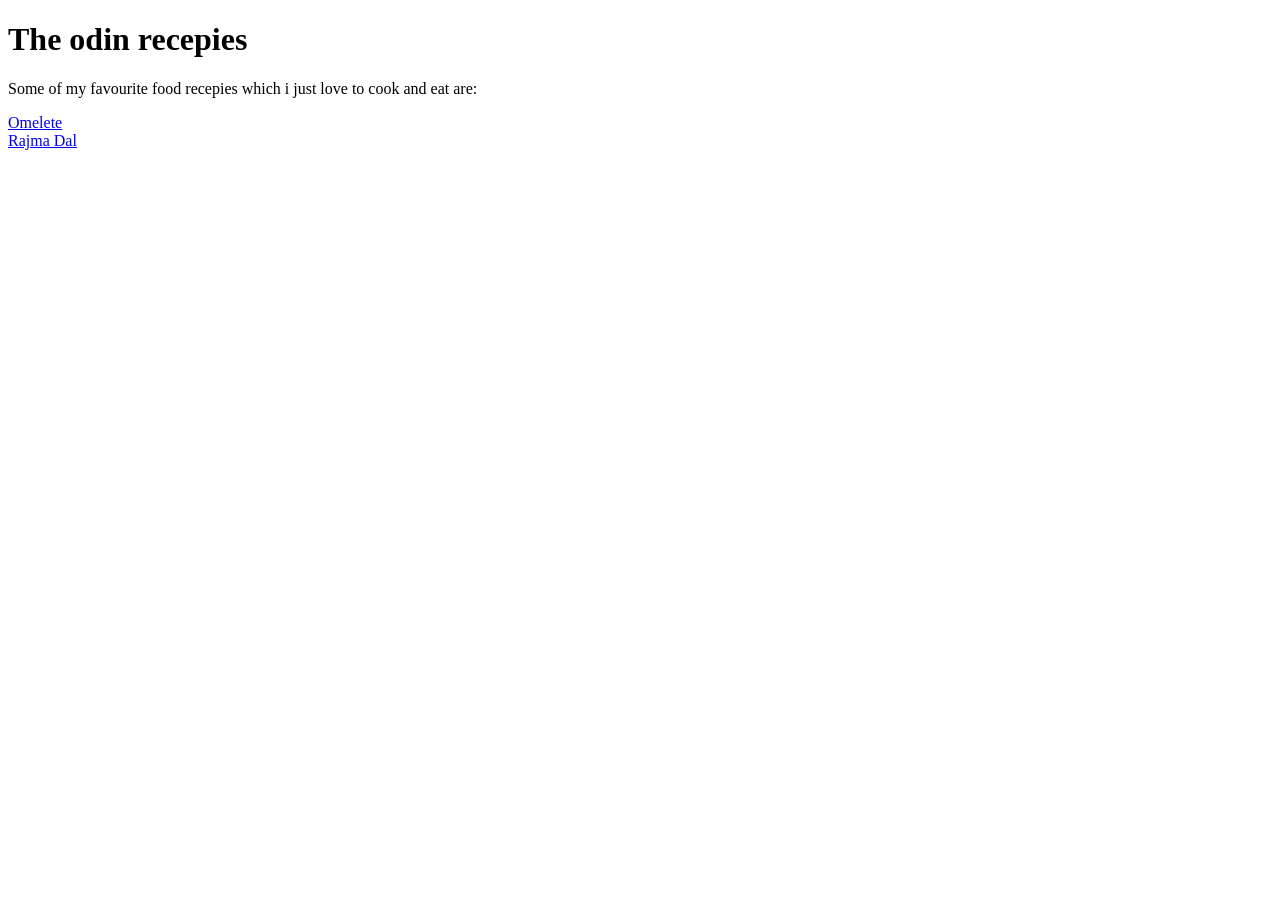
==== index.html @ e1fffe46 "Initial version" ====
<!DOCTYPE html>
<html lang="en">
<head>
    <meta charset="UTF-8">
    <meta name="viewport" content="width=device-width, initial-scale=1.0">
    <title>Document</title>
</head>
<body>
    <h1>The odin recepies </h1>
    <P>Some of my favourite food recepies which i just love to cook and eat are: </P>
    <a href="recepies/omelete.html">Omelete</a>
    <br>
    <a href="recepies/rajma.html">Rajma Dal</a>
</body>
</html>
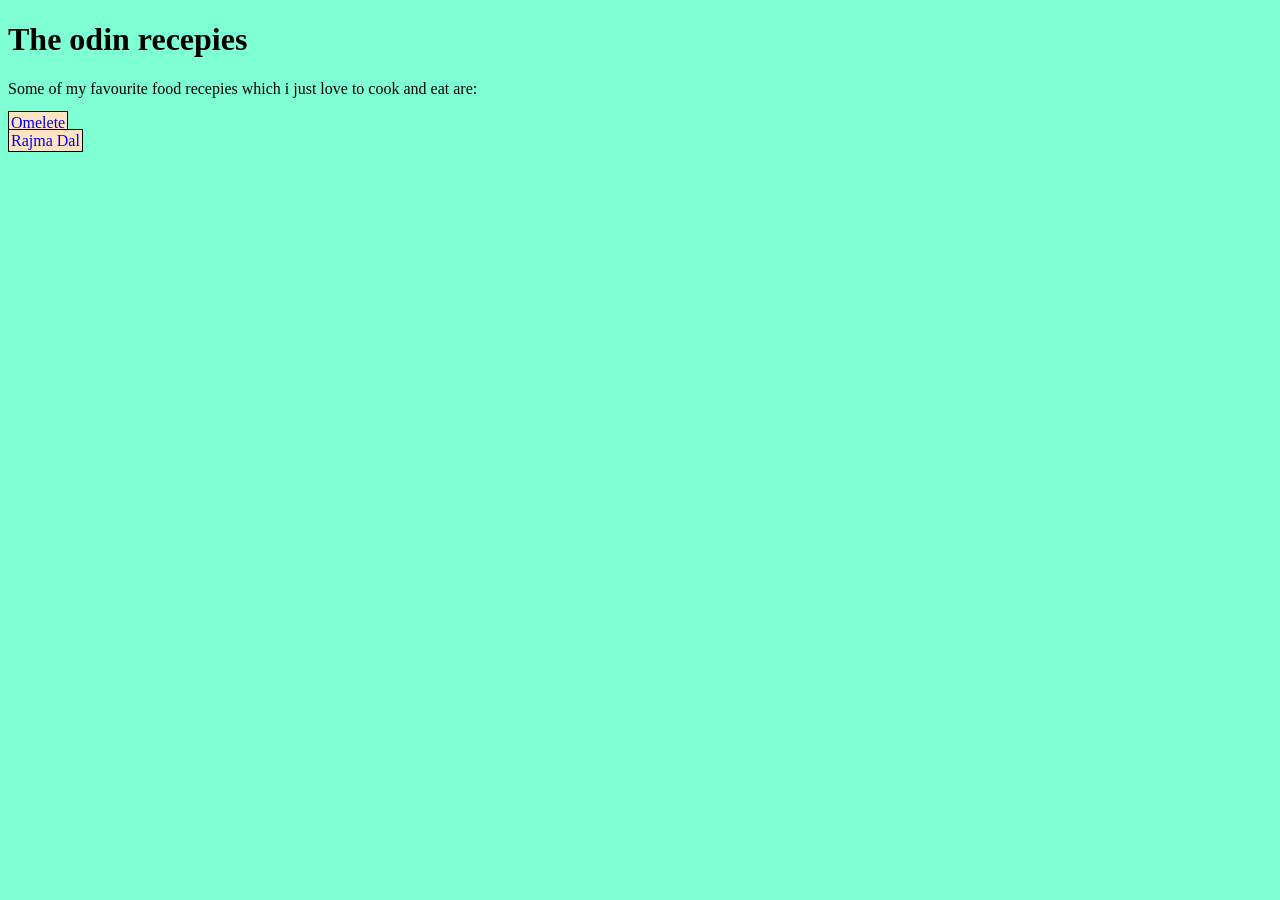
==== commit a832c12e: "Added styles and modified text" ====
--- a/index.html
+++ b/index.html
@@ -4,6 +4,7 @@
     <meta charset="UTF-8">
     <meta name="viewport" content="width=device-width, initial-scale=1.0">
     <title>Document</title>
+    <link rel="stylesheet" href="styles/index.css">
 </head>
 <body>
     <h1>The odin recepies </h1>
--- a/styles/index.css
+++ b/styles/index.css
@@ -0,0 +1,11 @@
+body{
+    background-color: aquamarine;
+}
+a {
+    border: 1px solid black ;
+    background-color: bisque;
+    text-decoration: none ;
+    padding: 2px ; 
+   
+
+}
